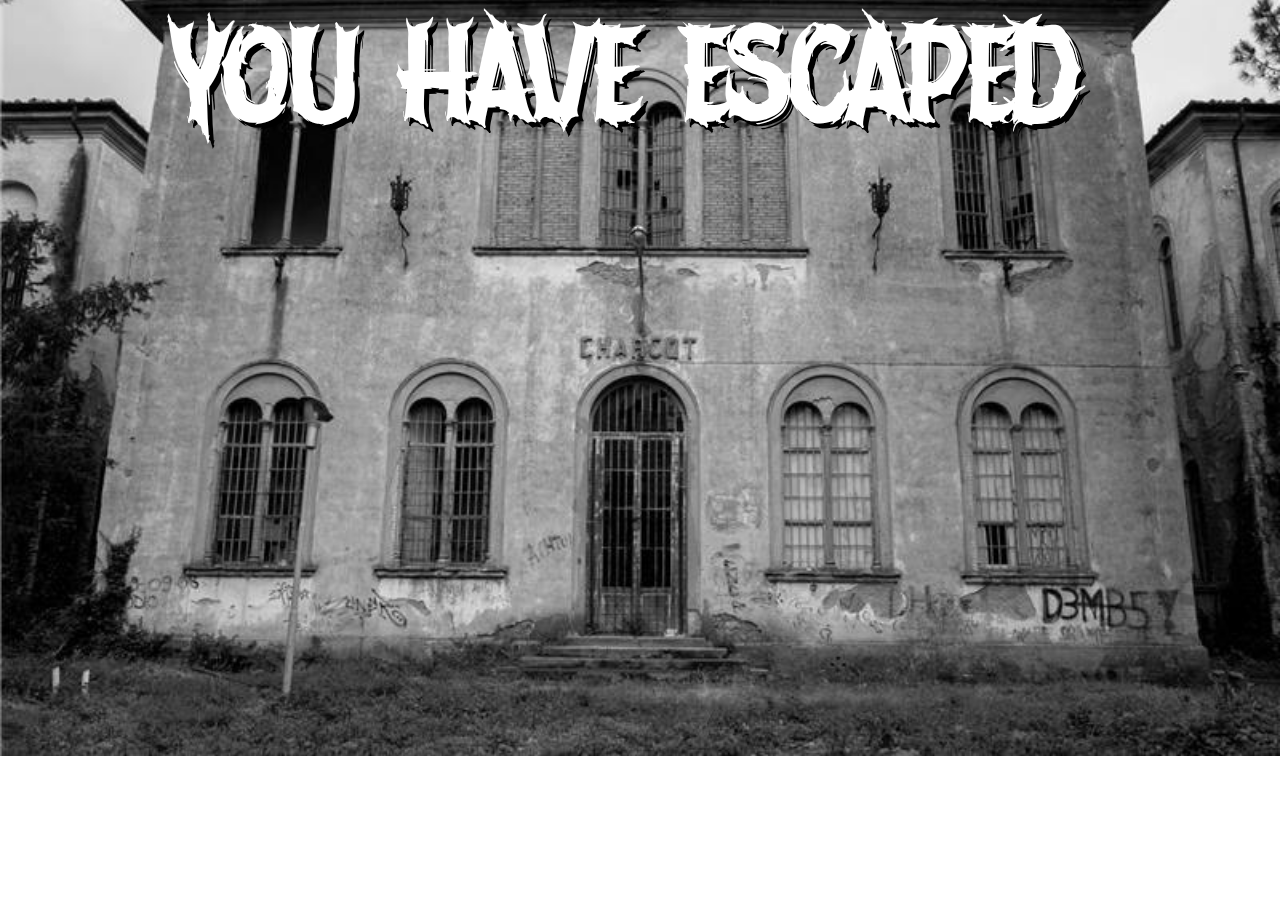
==== exit.html @ a55c272b "added all files" ====
<!DOCTYPE html>
<html lang="en">
<head>
    <meta charset="UTF-8">
    <meta http-equiv="X-UA-Compatible" content="IE=edge">
    <meta name="viewport" content="width=device-width, initial-scale=1.0">
    <title>Document</title>
    <link rel="stylesheet" href="css/style.css">
</head>
<body>
    
    <div id="wrapper">

        <header class="titleText"> You have escaped! </header>

        <article> </article>

        <footer> </footer>


    </div>

    <audio class="invisible" controls autoplay loop>
        <source src="/audio/outside.mp3">
     </audio>
</body>
</html>
---- css/style.css ----
@font-face {
    font-family: Devils Crew;
    src: url("/fonts/devilscrew.otf");
}

@font-face {
    font-family: Arrows;
    src: url("/fonts/kgflavorandframesthree.ttf");
}

* {
    margin: 0;
}

body {
    background-image: url("/img/building.png");
    background-repeat: no-repeat;
    background-size: cover;
    background-position: center;
    max-block-size: 100%;
    overflow: hidden;
}

#wrapper {
    width: 100em;
    margin: auto;
}

header {
    text-align: center;
    width: 100vw;
    float: left;
}

article {
    width: 100vw;
    height: 50vh;
    float: left;
}

.emptyBg1 {
    width: 46vw;
    height: 40vh;
    float: left;
}

.buttonContainer {
    width: 7vw;
    height: 40vh;
    float: left;
}

.arrowContainer {
    width: 4vw;
    height: 40vh;
    float: left;
}

.textContainer {
    width: 43vw;
    height: 40vh;
    float: left;
}

footer {
    width: 100vw;
    clear: both;
}

/*-------------------------------*/
.storyText {
    font-size: 20pt;
    text-shadow: 2px 2px black;
    text-align: center;
    font-family: "Devils Crew";
    color: white;
    user-select: none;
    margin: 0vh 0vw;
}

.titleText {
    color: white;
    text-shadow: 5px 5px black;
    font-family: "Devils Crew";
    font-size: 110pt;
    user-select: none;
}

.startArrow {
    color: black;
    font-family: "Arrows";
    font-size: 25pt;
    user-select: none;
    margin: 3vh 1vw;
}

.startText {
    color: white;
    text-shadow: 2px 2px black;
    font-family: "Devils Crew";
    font-size: 20pt;
    user-select: none;
    margin: 1vh 0.5vw;
}

/*-------------------------------*/

.startButton {
    width: 7vw;
    height: 40vh;
    opacity: 0;
    cursor: pointer;
    float: right;
}

/*-------------------------------*/

.startButton:hover {
    opacity: 0.1;
}

/*-------------------------------*/

.invisible {
    visibility: hidden;
}
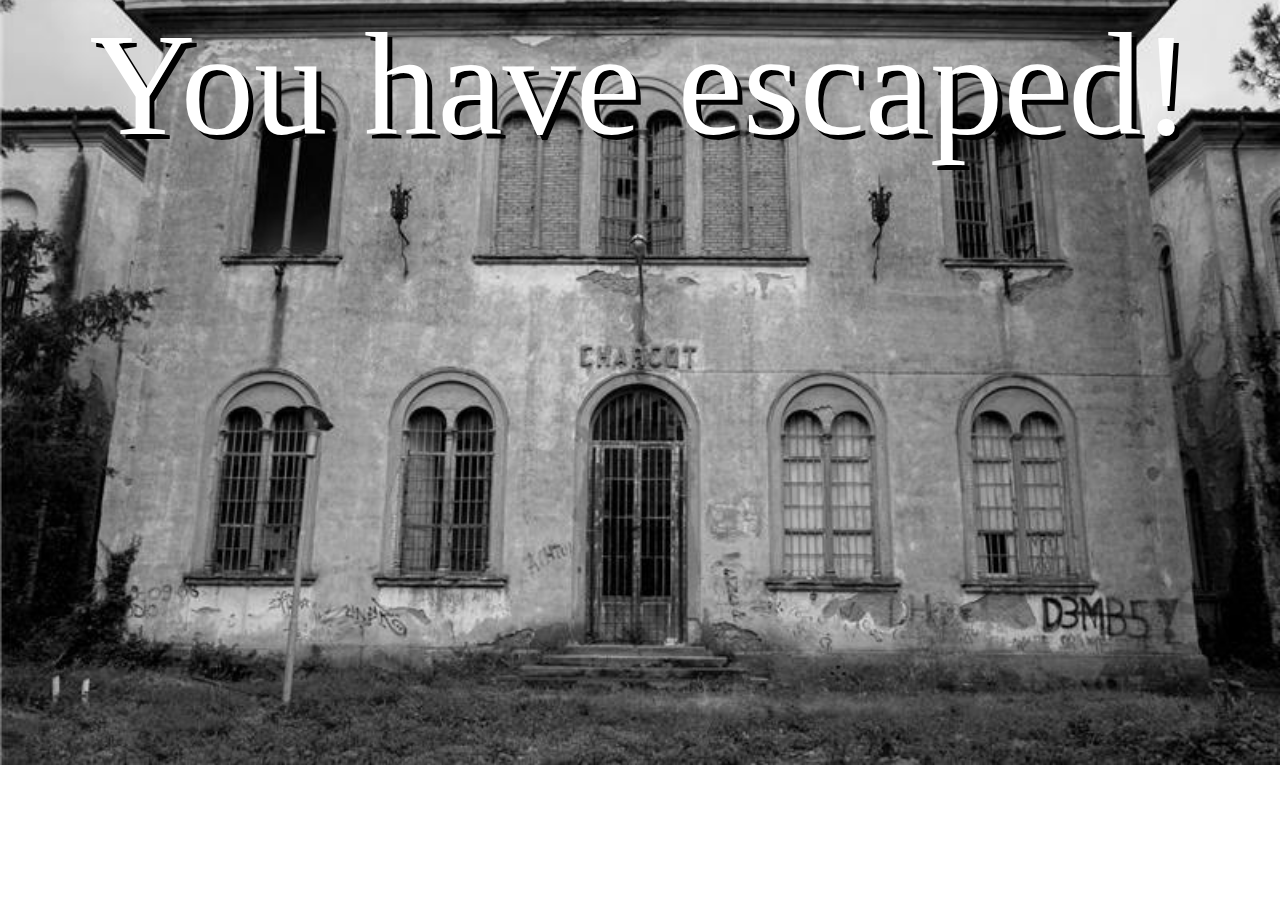
==== commit 8ef312fd: "deleted /" ====
--- a/exit.html
+++ b/exit.html
@@ -21,7 +21,7 @@
     </div>
 
     <audio class="invisible" controls autoplay loop>
-        <source src="/audio/outside.mp3">
+        <source src="audio/outside.mp3">
      </audio>
 </body>
 </html>--- a/css/style.css
+++ b/css/style.css
@@ -1,11 +1,11 @@
 @font-face {
     font-family: Devils Crew;
-    src: url("/fonts/devilscrew.otf");
+    src: url("fonts/devilscrew.otf");
 }
 
 @font-face {
     font-family: Arrows;
-    src: url("/fonts/kgflavorandframesthree.ttf");
+    src: url("fonts/kgflavorandframesthree.ttf");
 }
 
 * {
